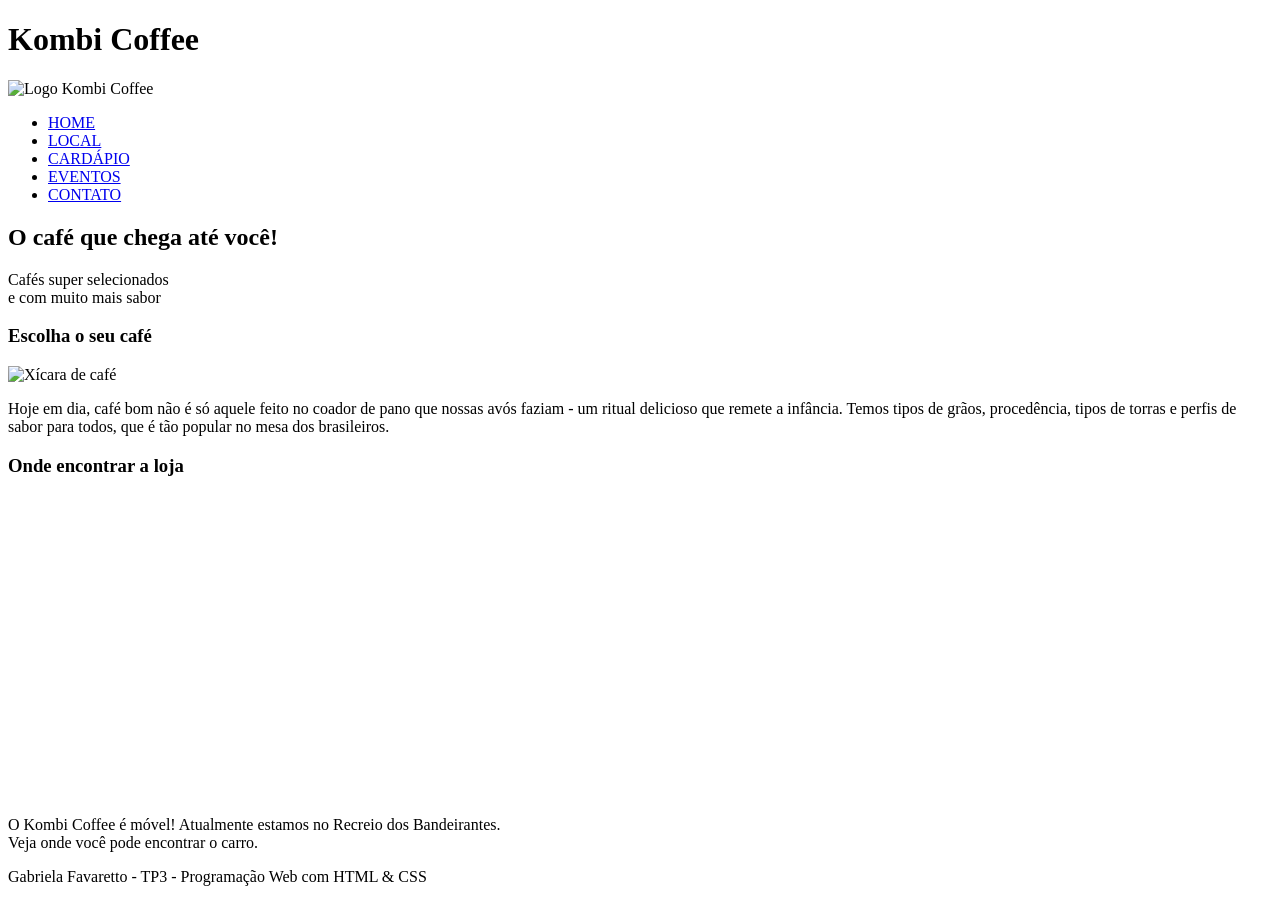
==== projects/project-01/index.html @ e3861603 "Rename index.html to index.html" ====
<!DOCTYPE html>
<html lang="pt-br">
  <head>
    <meta charset="UTF-8" />
    <meta name="viewport" content="width=device-width, initial-scale=1.0" />
    <meta http-equiv="X-UA-Compatible" content="ie=edge" />
    <title>Arquivo padrão</title>
    <link rel="stylesheet" href="styles.css" />
  </head>
  <body>
    <div id="container">
      <header>
        <h1>Kombi Coffee</h1>
        <div class="logo1">
          <img
            src="https://static.vecteezy.com/system/resources/thumbnails/044/448/721/small/collection-of-simple-coffee-cup-logo-designs-isolated-png.png"
            alt="Logo Kombi Coffee"
            class="logo"
          />
        </div>
        <nav class="navbar">
          <ul class="nav-list">
            <li><a href="home" class="nav-link">HOME</a></li>
            <li><a href="local" class="nav-link">LOCAL</a></li>
            <li><a href="cardapio" class="nav-link">CARDÁPIO</a></li>
            <li><a href="eventos" class="nav-link">EVENTOS</a></li>
            <li><a href="contato" class="nav-link">CONTATO</a></li>
          </ul>
        </nav>
      </header>

      <main>
        <section class="banner">
          <h2 class="main-title">O café que chega até você!</h2>
          <div class="highlight-text">
            <p>Cafés super selecionados<br />e com muito mais sabor</p>
          </div>
        </section>

        <section class="content-row">
          <div class="coffee-choice">
            <h3>Escolha o seu café</h3>
            <img
              src="https://esbrasil.com.br/wp-content/uploads/2016/02/cafe_800.jpg"
              alt="Xícara de café"
              class="content-img"
            />
            <p>
              Hoje em dia, café bom não é só aquele feito no coador de pano que
              nossas avós faziam - um ritual delicioso que remete a infância.
              Temos tipos de grãos, procedência, tipos de torras e perfis de
              sabor para todos, que é tão popular no mesa dos brasileiros.
            </p>
          </div>
          <div class="store-location">
            <h3>Onde encontrar a loja</h3>
            <iframe
              src="https://www.google.com/maps/embed?pb=!1m18!1m12!1m3!1d117562.977265886!2d-43.59367204999999!3d-23.0234731!2m3!1f0!2f0!3f0!3m2!1i1024!2i768!4f13.1!3m3!1m2!1s0x9bdec287f3b5c3%3A0xc3f837943c5b8b80!2sRecreio%20dos%20Bandeirantes%2C%20Rio%20de%20Janeiro%20-%20RJ!5e0!3m2!1spt-BR!2sbr!4v1703649539209!5m2!1spt-BR!2sbr"
              width="400"
              height="300"
              style="border: 0"
              allowfullscreen=""
              loading="lazy"
              referrerpolicy="no-referrer-when-downgrade"
              class="map-iframe"
            >
            </iframe>
            <p>
              O Kombi Coffee é móvel! Atualmente estamos no Recreio dos
              Bandeirantes.<br />Veja onde você pode encontrar o carro.
            </p>
          </div>
        </section>
      </main>

      <footer>
        <p class="copyright">
          Gabriela Favaretto - TP3 - Programação Web com HTML & CSS
        </p>
      </footer>
    </div>
  </body>
</html>
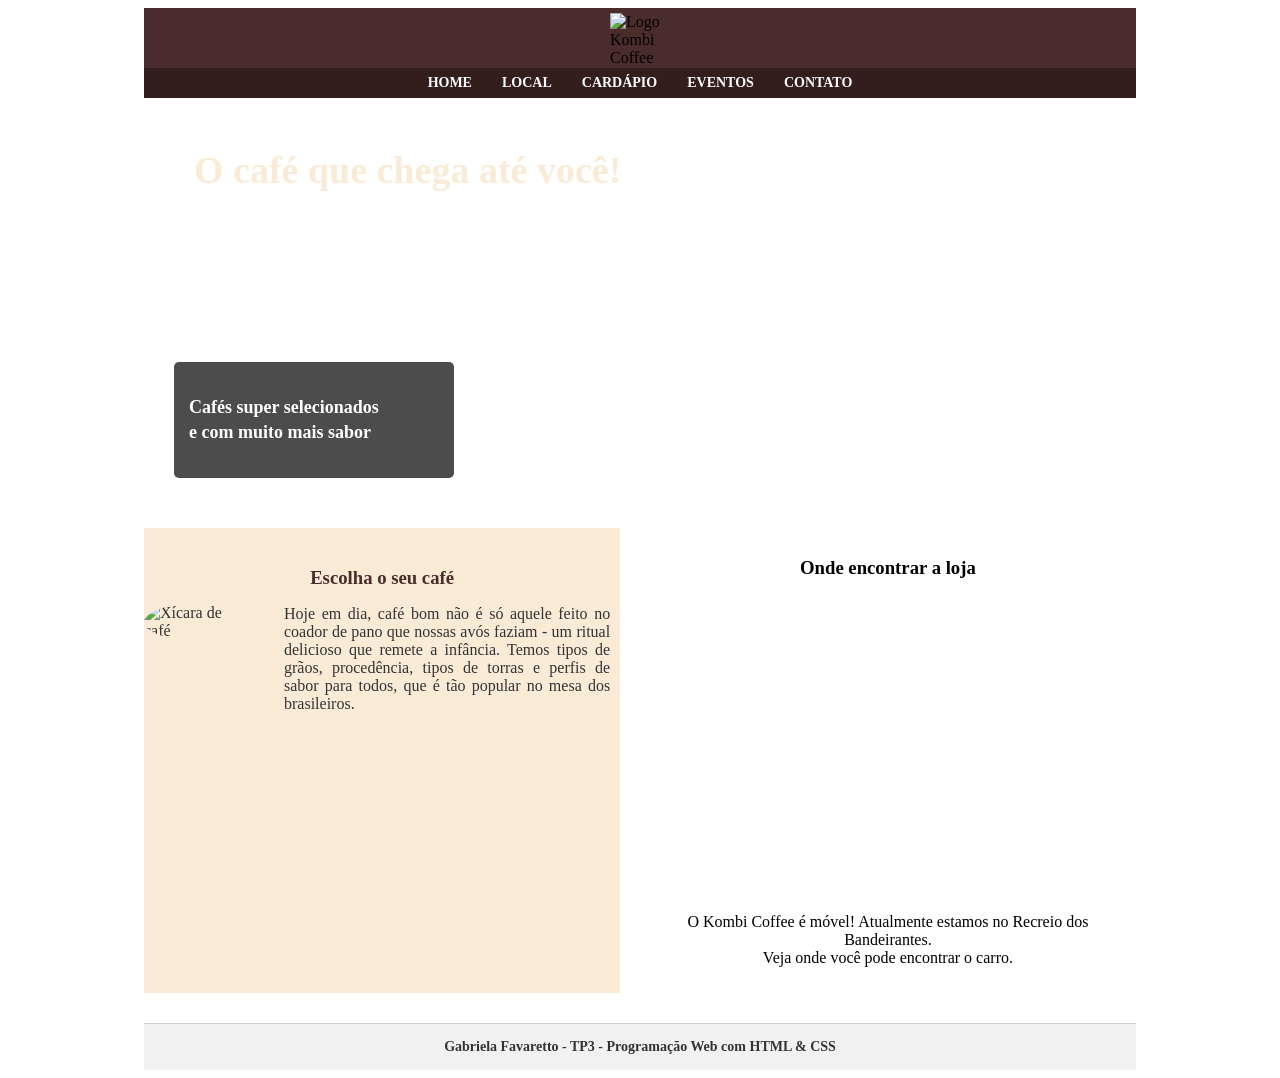
==== commit 687910bd: "Update index.html" ====
--- a/projects/project-01/index.html
+++ b/projects/project-01/index.html
@@ -4,7 +4,7 @@
     <meta charset="UTF-8" />
     <meta name="viewport" content="width=device-width, initial-scale=1.0" />
     <meta http-equiv="X-UA-Compatible" content="ie=edge" />
-    <title>Arquivo padrão</title>
+    <title>Project 01 - HTML & CSS Fundamentals</title>
     <link rel="stylesheet" href="styles.css" />
   </head>
   <body>
--- a/projects/project-01/styles.css
+++ b/projects/project-01/styles.css
@@ -0,0 +1,163 @@
+h1 {
+  display: none;
+}
+
+#container {
+  width: 992px;
+  margin: 0 auto;
+}
+
+header {
+  background-color: #4a2c2a;
+  height: 90px;
+  display: flex;
+  align-items: center;
+  justify-content: center;
+  position: relative;
+}
+
+.logo1 {
+  position: absolute;
+  top: 50%;
+  left: 50%;
+  transform: translate(-50%, -50%);
+  z-index: 10;
+  width: 60px;
+  height: 80px;
+}
+
+.logo {
+  width: 60px;
+}
+
+.nav-list {
+  list-style: none;
+  padding: 0;
+  margin: 0;
+  display: flex;
+  justify-content: center;
+  width: 100%;
+  position: absolute;
+  bottom: 0;
+  left: 0;
+  background-color: #331e1c;
+  height: 30px;
+}
+
+.nav-link {
+  text-decoration: none;
+  color: white;
+  font-size: 14px;
+  font-weight: bold;
+  padding: 0 15px;
+  display: block;
+  line-height: 30px;
+}
+
+.banner {
+  background-image: url("https://www.mexidodeideias.com.br/wp-content/uploads/2012/03/tipos-cafe-1024x512.jpg");
+  background-size: cover;
+  background-position: center;
+  height: 350px;
+  position: relative;
+  display: flex;
+  flex-direction: column;
+  justify-content: flex-start;
+  padding-top: 50px;
+  padding-left: 50px;
+}
+
+.main-title {
+  color: antiquewhite;
+  font-size: 38px;
+  font-weight: 700;
+  margin: 0 0 20px 0;
+}
+
+.highlight-text {
+  position: absolute;
+  bottom: 20px;
+  left: 30px;
+  width: 250px;
+  background-color: rgba(0, 0, 0, 0.7);
+  color: white;
+  padding: 15px;
+  border-radius: 5px;
+  font-size: 18px;
+  line-height: 1.4;
+  font-weight: 600;
+}
+
+.content-row {
+  display: flex;
+  justify-content: space-between;
+  padding: 30px 0;
+}
+
+.coffee-choice,
+.store-location {
+  flex-basis: 48%;
+  padding: 0;
+  position: relative;
+}
+
+.coffee-choice {
+  background-color: antiquewhite;
+  background-size: cover;
+  background-position: top center;
+  min-height: 250px;
+  color: #333;
+}
+
+.coffee-choice h3 {
+  text-align: center;
+  color: #4a2c2a;
+  padding-top: 20px;
+  margin-bottom: 5px;
+}
+
+.coffee-choice p {
+  padding: 0 10px 10px 140px;
+  text-align: justify;
+}
+
+.store-location {
+  padding: 10px;
+}
+
+.store-location h3 {
+  text-align: center;
+}
+
+.content-img {
+  float: left;
+  width: 100px;
+  height: auto;
+  margin-right: 15px;
+  margin-top: 10px;
+  border-radius: 50%;
+}
+
+.store-location iframe {
+  display: block;
+  margin: 15px auto 10px auto;
+  max-width: 100%;
+}
+
+.store-location p {
+  text-align: center;
+}
+
+footer {
+  background-color: #f1f1f1;
+  padding: 15px 0;
+  font-size: 14px;
+  color: #333;
+  border-top: 1px solid #ccc;
+}
+
+.copyright {
+  margin: 0;
+  font-weight: bold;
+  text-align: center;
+}
